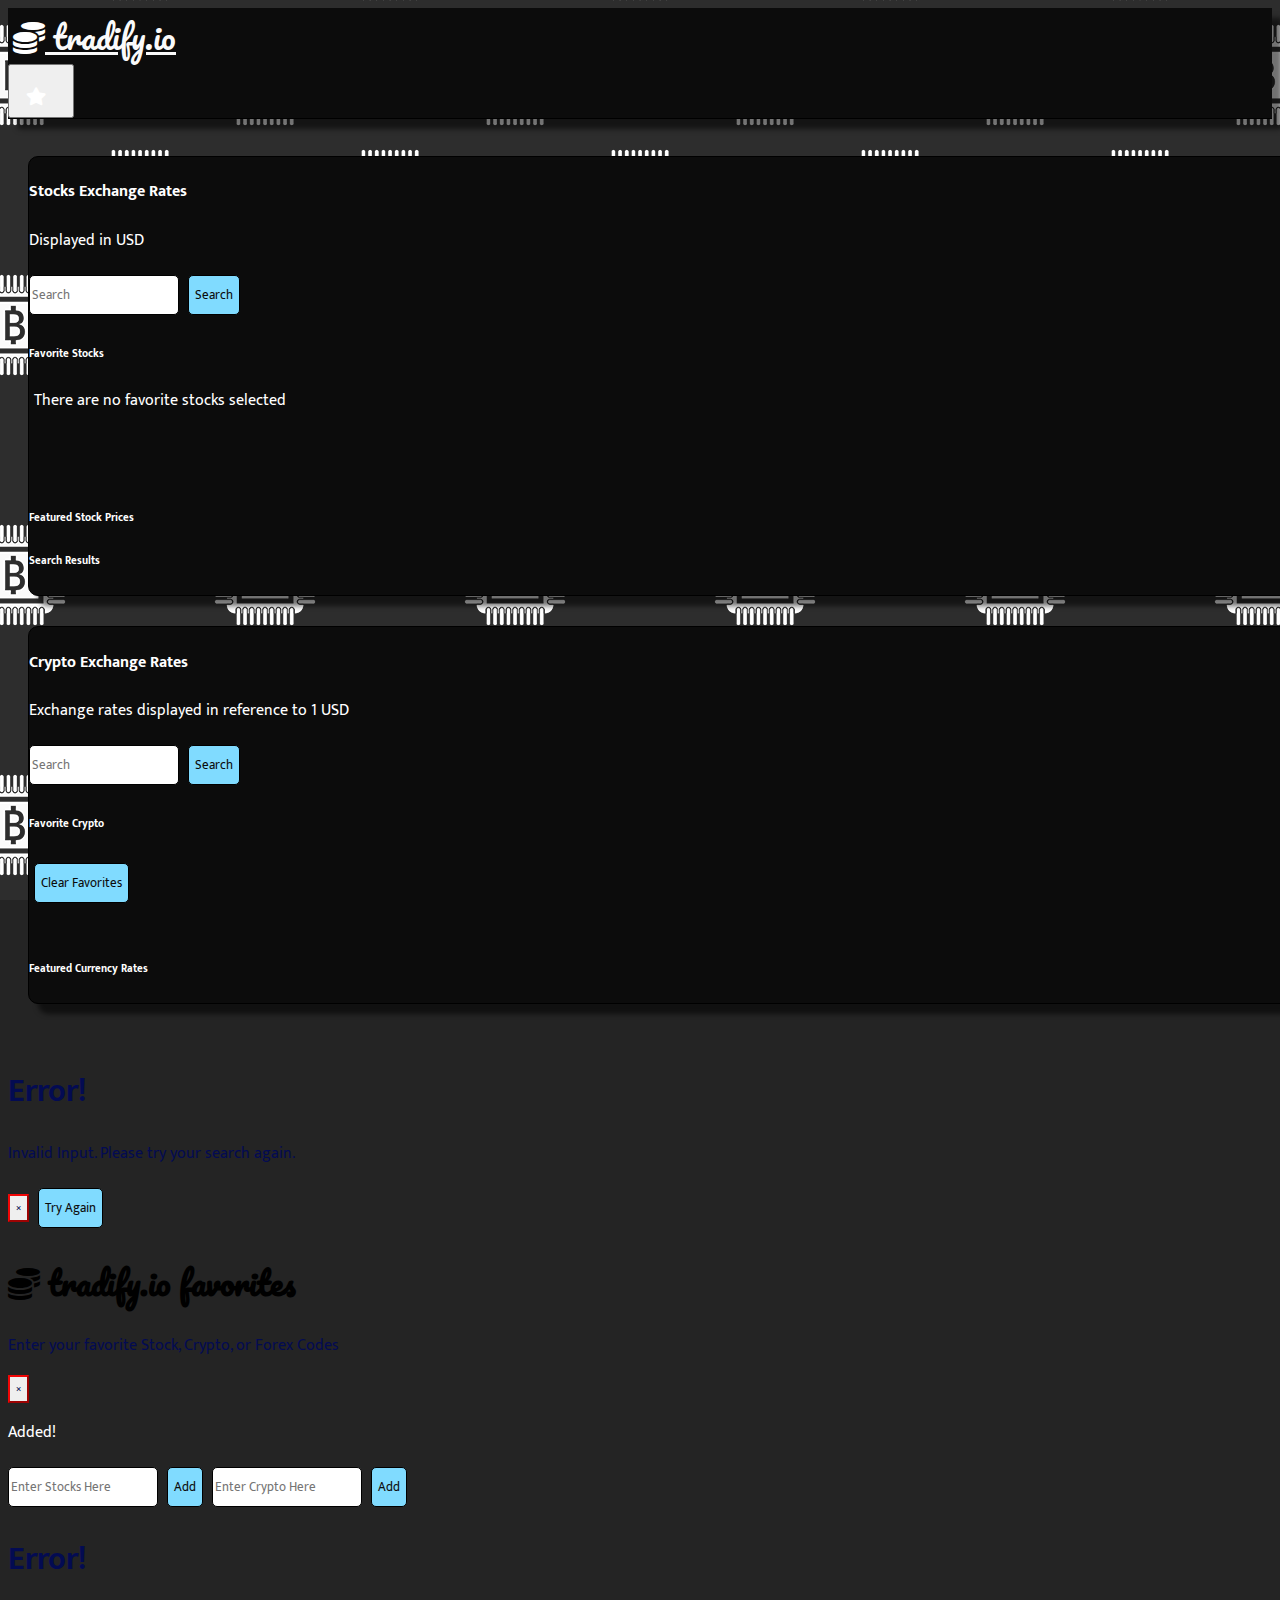
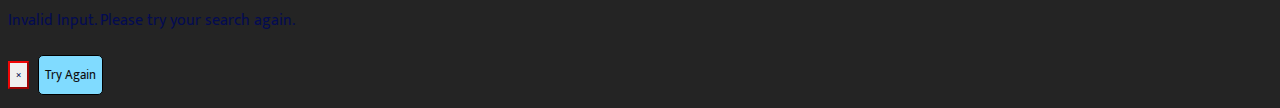
==== index.html @ fcce4f93 "Merge branch 'main' into debug" ====
<html class="no-js" lang="en">

  <head>
    <meta charset="utf-8" />
    <meta name="viewport" content="width=device-width, initial-scale=1.0" />
    <title>Tradify</title>
    <!-- link to foundation css template -->
    <link rel="stylesheet" href="https://dhbhdrzi4tiry.cloudfront.net/cdn/sites/foundation.min.css">
    <!-- google fonts -->
    <link rel="preconnect" href="https://fonts.gstatic.com">
    <link href="https://fonts.googleapis.com/css2?family=Noto+Sans&family=Pacifico&family=Mukta&display=swap" rel="stylesheet">
    <!-- fontawesome links for icons -->
    <link href="https://cdnjs.cloudflare.com/ajax/libs/font-awesome/5.15.2/css/all.min.css" rel="stylesheet">
    <!-- our css stylesheet -->
    <link rel="stylesheet" href="./Assets/css/style.css">
  </head>

  <body>

    <!-- header -->
    <header>
      <div class="top-bar">
        <div class="top-bar-left">
          <ul class="menu">
            <li><a class="logo" href="https://xander-deanna.github.io/project-1-group-7/"><i class="fas fa-coins"></i>
              tradify.io</a></li>
          </ul>
        </div>
        <div class="top-bar-right">
          <button id="favsModalBtn"><i class="fas fa-star favMenuBtn"></i></button>
        </div>
      </div>
    </header>
    <br>

    <!-- all main page content -->
    <div class="row">

      <!-- stocks box -->
      <!--------------------------------------------------------------------------------------->
      <div id="stocksBox" class= "medium-5 columns callout">
        <div id="stocksHead" class="text-center">
          <h4 id="stocksTitle" class= "boxTitle">Stocks Exchange Rates</h4>
          <p>Displayed in USD</p>
          <span class="searchBox">
            <input id="stocksSearch" type="search" class="search" placeholder="Search"></input>
            <button id="stocksBtn" type="button" class="button">Search</button>
          </span>
        </div>

        <!-- stock favorite list -->
        <h6 class= "boxTitle text-center" id="stockFavTitle">Favorite Stocks</h6>
        <ul id="favStocksList">
        </ul>
        <button id="clearBtnStocks" class="clearBtn button" type="button">Clear Favorites</button>
        <br>
        <br>
      
        <!-- stock featured -->
        <h6 class= "boxTitle text-center" id="featuretitle">Featured Stock Prices</h6>
        <ul id="stocksList">
        </ul>

        <!--stock results  -->
        <div id="stock-results-render" class='text-center'>
          <h6>Search Results</h6>
          <ul id="stock-results-render-list"></ul>
        </div>
      </div>
      
      <!-- crypto box-->
      <!----------------------------------------------------------------------------------------->
      <div id="cryptoBox" class= "medium-5 columns callout">
        <div id="cryptoHead" class="text-center">
          <h4 id="cryptoTitle" class= "boxTitle">Crypto Exchange Rates</h4>
          <p>Exchange rates displayed in reference to 1 USD</p>
          <span class="searchBox">
            <input id="cryptoSearch" type="search" class="search" placeholder="Search"></input>
            <button id="cryptoBtn" type="button" class="button">Search</button>
          </span>
        </div>

        <!-- crypto favorite list -->
        <h6 class= "boxTitle text-center" id="stockFavTitle">Favorite Crypto</h6>
        <ul id="favCryptoList">
           <li id="btcfeature"></li>
        </ul>
        <button id="clearBtnCrypto" class="clearBtn button" type="button">Clear Favorites</button>
        <br>
        <br>
        
        <!-- crypto results list -->
        <h6 class= "boxTitle text-center" id="featuretitle">Featured Currency Rates</h6>
        <ul id="cryptoList">
        </ul>
      </div>
    </div>

    <!-- error modal -->
    <!----------------------------------------------------------------------------------------->
    <div class="reveal" id="errorModal" data-reveal>
      <h1 class= "alert">Error!</h1>
      <p class="lead alert">Invalid Input. Please try your search again.</p>
      <button class="close-button alert" data-close aria-label="Close modal" type="button">
        <span class= "alert" aria-hidden="true">&times;</span>
      </button>
      <span id="favSearch" class= "alert" aria-hidden="true">
        <button id="TryFavAgainBtn" type="button" class="button">Try Again</button>
      </span>
    </div>

    <!-- favorites modal -->
    <!----------------------------------------------------------------------------------------->
    <div class="reveal" id="favsModal" data-reveal>
      <h1 class="logo2"><i class="fas fa-coins favIconModal"></i> tradify.io favorites </i></h1>
      <h1 class= "alert"></h1>

      <p class="lead alert" id="leadAlert">Enter your favorite Stock, Crypto, or Forex Codes
        <p class="favConfirm" id="favConfirm"></p>
      </p>
      <button class="close-button alert" data-close aria-label="Close modal" type="button"><span class= "alert" aria-hidden="true">&times;</span></button>
      <p class='added-bloop' id="added-bloop">Added!</p>
      <span id="favSearch" class= "alert" aria-hidden="true">
        <input id="stockFav" type="search" class="search" placeholder="Enter Stocks Here"></input>
        <button id="stockFavBtn" type="button" class="button">Add</button>
        <input id="cryptoFav" type="search" class="search" placeholder="Enter Crypto Here"></input>
        <button id="cryptoFavBtn" type="button" class="button">Add</button>
      </span>
    </div>


    <!-- usersearch error modal -->
    <!----------------------------------------------------------------------------------------->
    <div class="reveal" id="schErrorModal" data-reveal>
      <h1 class= "alert">Error!</h1>
      <p class="lead alert">Invalid Input. Please try your search again.</p>
      <button class="close-button alert" data-close aria-label="Close modal" type="button">
        <span class= "alert" aria-hidden="true">&times;</span>
      </button>
      <span id="favSearch" class= "alert" aria-hidden="true">
        <button class="button" data-close aria-label="Close modal" id="schTryFavAgainBtn" type="button">Try Again</button>
      </span>
    </div>

    <!-- javaScript for foundation css styling -->
    <!----------------------------------------------------------------------------------------->
    <script src="https://code.jquery.com/jquery-2.1.4.min.js"></script>
    <script src="https://dhbhdrzi4tiry.cloudfront.net/cdn/sites/foundation.js"></script>
    <script>
      $(document).foundation();
    </script>

    <!-- our javaScript-->
    <!----------------------------------------------------------------------------------------->
    <script src="./Assets/js/script.js"></script>

  </body>
</html>
---- Assets/css/style.css ----
/* Resets default font color and style and for page */
* {
    color: #ffffff;
    font-family: 'Mukta', sans-serif;
}
h4, p, i {
    font-family: 'Mukta', sans-serif;
}

/* Changes font color for favorites add confirmation message */
.favConfirm {
    color: #000000;
}

/* Changes font for the logo */
.logo {
    color: #fafafa;
    background-color: #00000000;
    font-size: xx-large;
    font-family: 'Pacifico', cursive;
}
.logo2 {
    color: #000000;
    font-size: xx-large;
    font-family: 'Pacifico', cursive;
}
.logo:active {
    color: #fafafa;
}
.logo:visited {
    color: #fafafa;
}
.logo:hover {
    color: #80dbff;
    font-size: xx-large;
    font-family: 'Pacifico', cursive;
}

/* Recolors navbar */
.top-bar, .top-bar-left .menu {
    background: #0c0c0c;
}
.top-bar {
    box-shadow: 10px 10px 5px #0000008c;
    border-bottom: 1px solid #000000;
}

/* favorites icon in the navbar */
.favMenuBtn {
    float: right;
    margin: 20px 20px 10px 10px;
    font-size: large;
}
#favsModalBtn:hover {
    color: #80dbff;
}

/* sets bitcoin background */
body {
    background:  #000000db url("../images/background.png") no-repeat fixed center;
    background-position: center;
    background-repeat: repeat;
}

/* alters attributes for list items (and deletes bullets) */
ul {
    margin: 0px 0px 0px 5px;
    padding: 0px 0px 0px 0px;
    text-align: left;
    list-style-type: none;
}
li {
    margin: 0px 0px 0px 0px;
    padding: 0px 0px 0px 0px;
    list-style-type: none;
    text-align: left;
    float: none;
}

/* Changes color for main content boxes, adds border radius */
.row {
    margin: auto;
    padding: 10px 20px 10px 20px;
    width: 100%;
    align-content: center;
    align-items: center;
}
.callout {
    background-color: #0c0c0c;
    border: 1px solid #000000;
    border-radius: 10px;
    box-shadow: 10px 10px 5px #0000008c;
    margin: 0px 0px 30px 0px;
}

/* Altering buttons and search to give more personal flair */
.button {
    color: #0c0c0c;
    border: 1px solid #000000;
    border-radius: 5px;
    background-color: #80dbff;
    margin: 5px 5px 5px 5px;
    height: 40px;
}
.button:hover {
    font-family: 'Mukta', sans-serif;
    background-color: #4e3f98;
}
.clearBtn {
    margin: 5px 5px 5px 5px;
}
.search {
    border: 1px solid #000000;
    border-radius: 5px;
    height: 40px;
    width: 150px;
    display: inline-flex;
}
.hideBtn {
    display: none!important;
}

.favIconModal {
    color:black
}

/* Up and down icon for crypto and stocks(if we want to use them) */
/* <i class="fas fa-level-up-alt"></i> on fontawesome */
.fa-level-up-alt {
    color: #8bfa7a;
}
/* <i class="fas fa-level-down-alt"></i> on fontawesome */
.fa-level-down-alt {
    color: #f38066;
}

.alert{
color: rgb(3, 11, 82);
border-color:rgb(241, 6, 6)
}
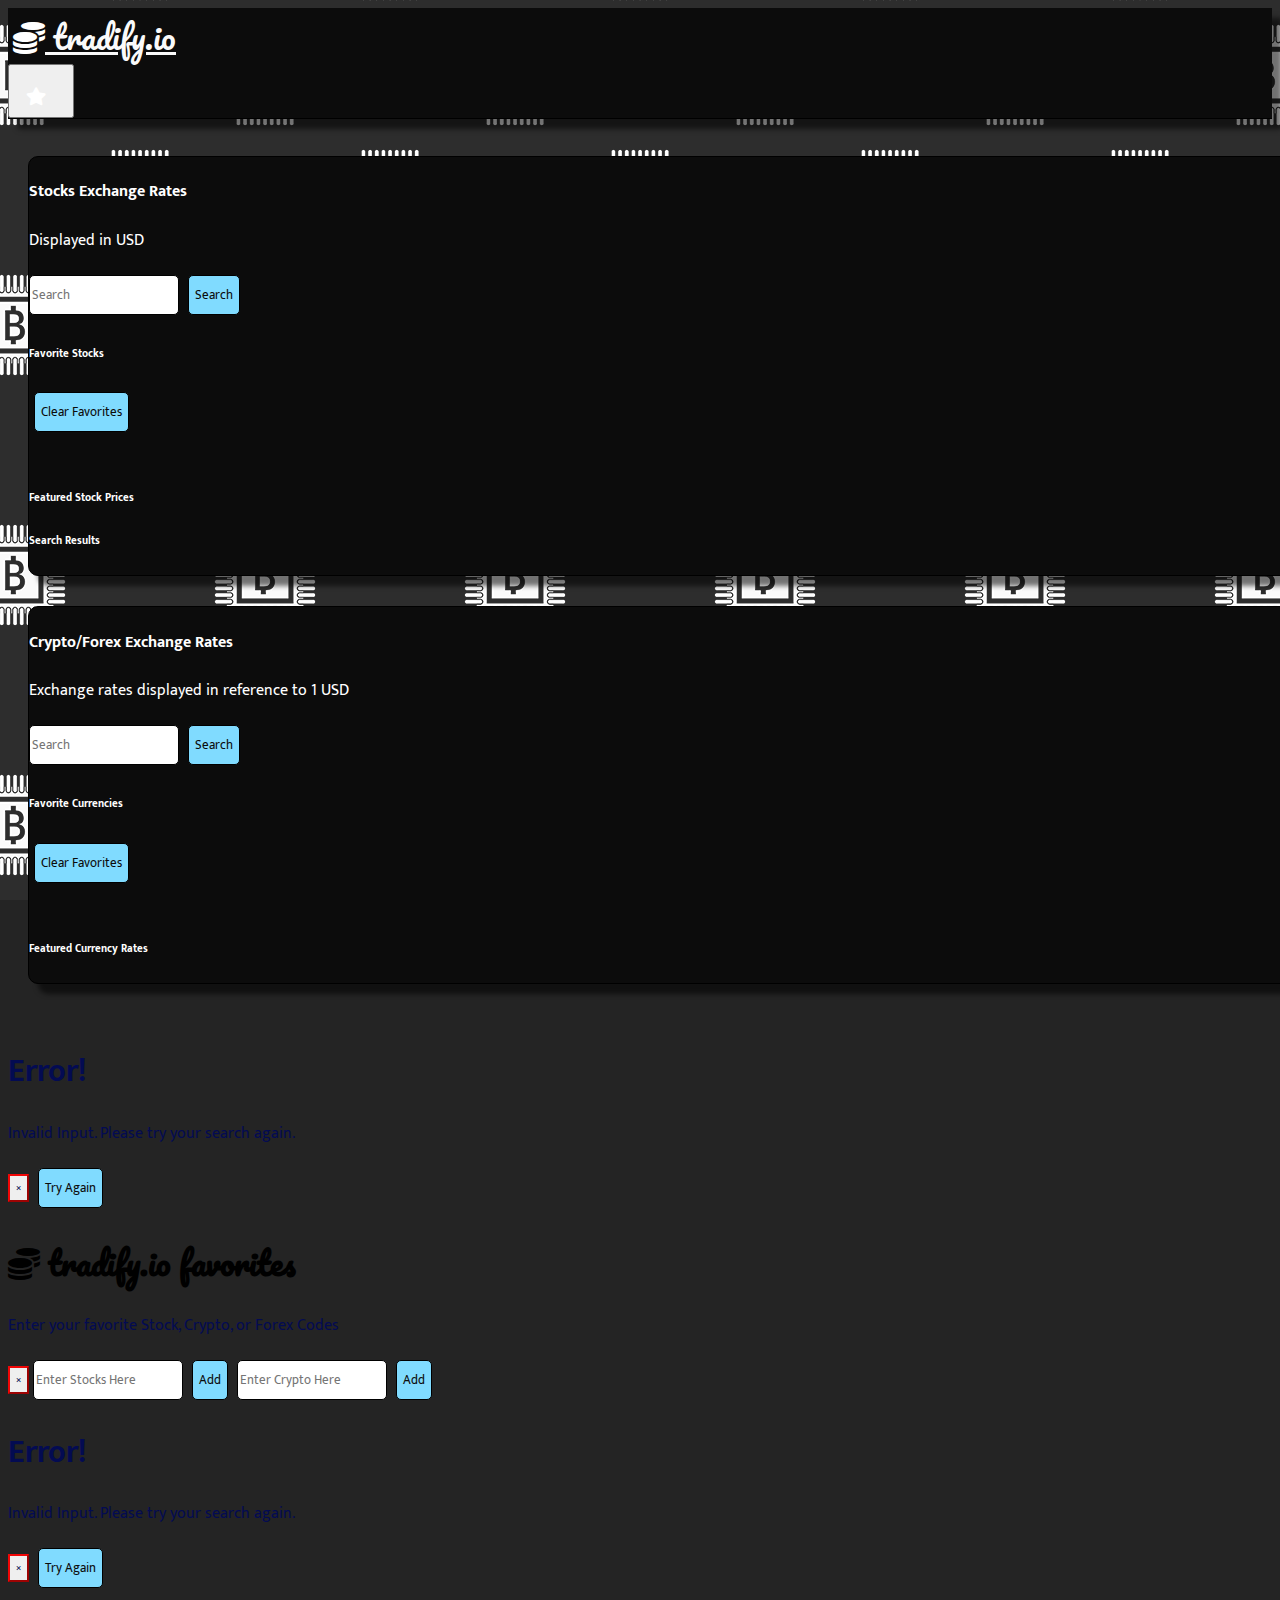
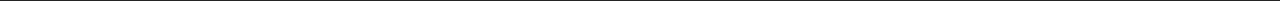
==== commit d04a63e4: "updated html titles for crypto and no currencies in favorites" ====
--- a/index.html
+++ b/index.html
@@ -62,7 +62,7 @@
         </ul>
 
         <!--stock results  -->
-        <div id="stock-results-render" class='text-center'>
+        <div id="stock-results-render">
           <h6>Search Results</h6>
           <ul id="stock-results-render-list"></ul>
         </div>
@@ -72,7 +72,7 @@
       <!----------------------------------------------------------------------------------------->
       <div id="cryptoBox" class= "medium-5 columns callout">
         <div id="cryptoHead" class="text-center">
-          <h4 id="cryptoTitle" class= "boxTitle">Crypto Exchange Rates</h4>
+          <h4 id="cryptoTitle" class= "boxTitle">Crypto/Forex Exchange Rates</h4>
           <p>Exchange rates displayed in reference to 1 USD</p>
           <span class="searchBox">
             <input id="cryptoSearch" type="search" class="search" placeholder="Search"></input>
@@ -81,7 +81,8 @@
         </div>
 
         <!-- crypto favorite list -->
-        <h6 class= "boxTitle text-center" id="stockFavTitle">Favorite Crypto</h6>
+        <h6 class= "boxTitle text-center" id="cryptoFavTitle">Favorite Currencies</h6>
+        <p id="favCurrencyAvail"></p>
         <ul id="favCryptoList">
            <li id="btcfeature"></li>
         </ul>
@@ -119,7 +120,6 @@
         <p class="favConfirm" id="favConfirm"></p>
       </p>
       <button class="close-button alert" data-close aria-label="Close modal" type="button"><span class= "alert" aria-hidden="true">&times;</span></button>
-      <p class='added-bloop' id="added-bloop">Added!</p>
       <span id="favSearch" class= "alert" aria-hidden="true">
         <input id="stockFav" type="search" class="search" placeholder="Enter Stocks Here"></input>
         <button id="stockFavBtn" type="button" class="button">Add</button>
@@ -128,6 +128,8 @@
       </span>
     </div>
 
+    <!-- favorites error modal -->
+    <!----------------------------------------------------------------------------------------->
 
     <!-- usersearch error modal -->
     <!----------------------------------------------------------------------------------------->
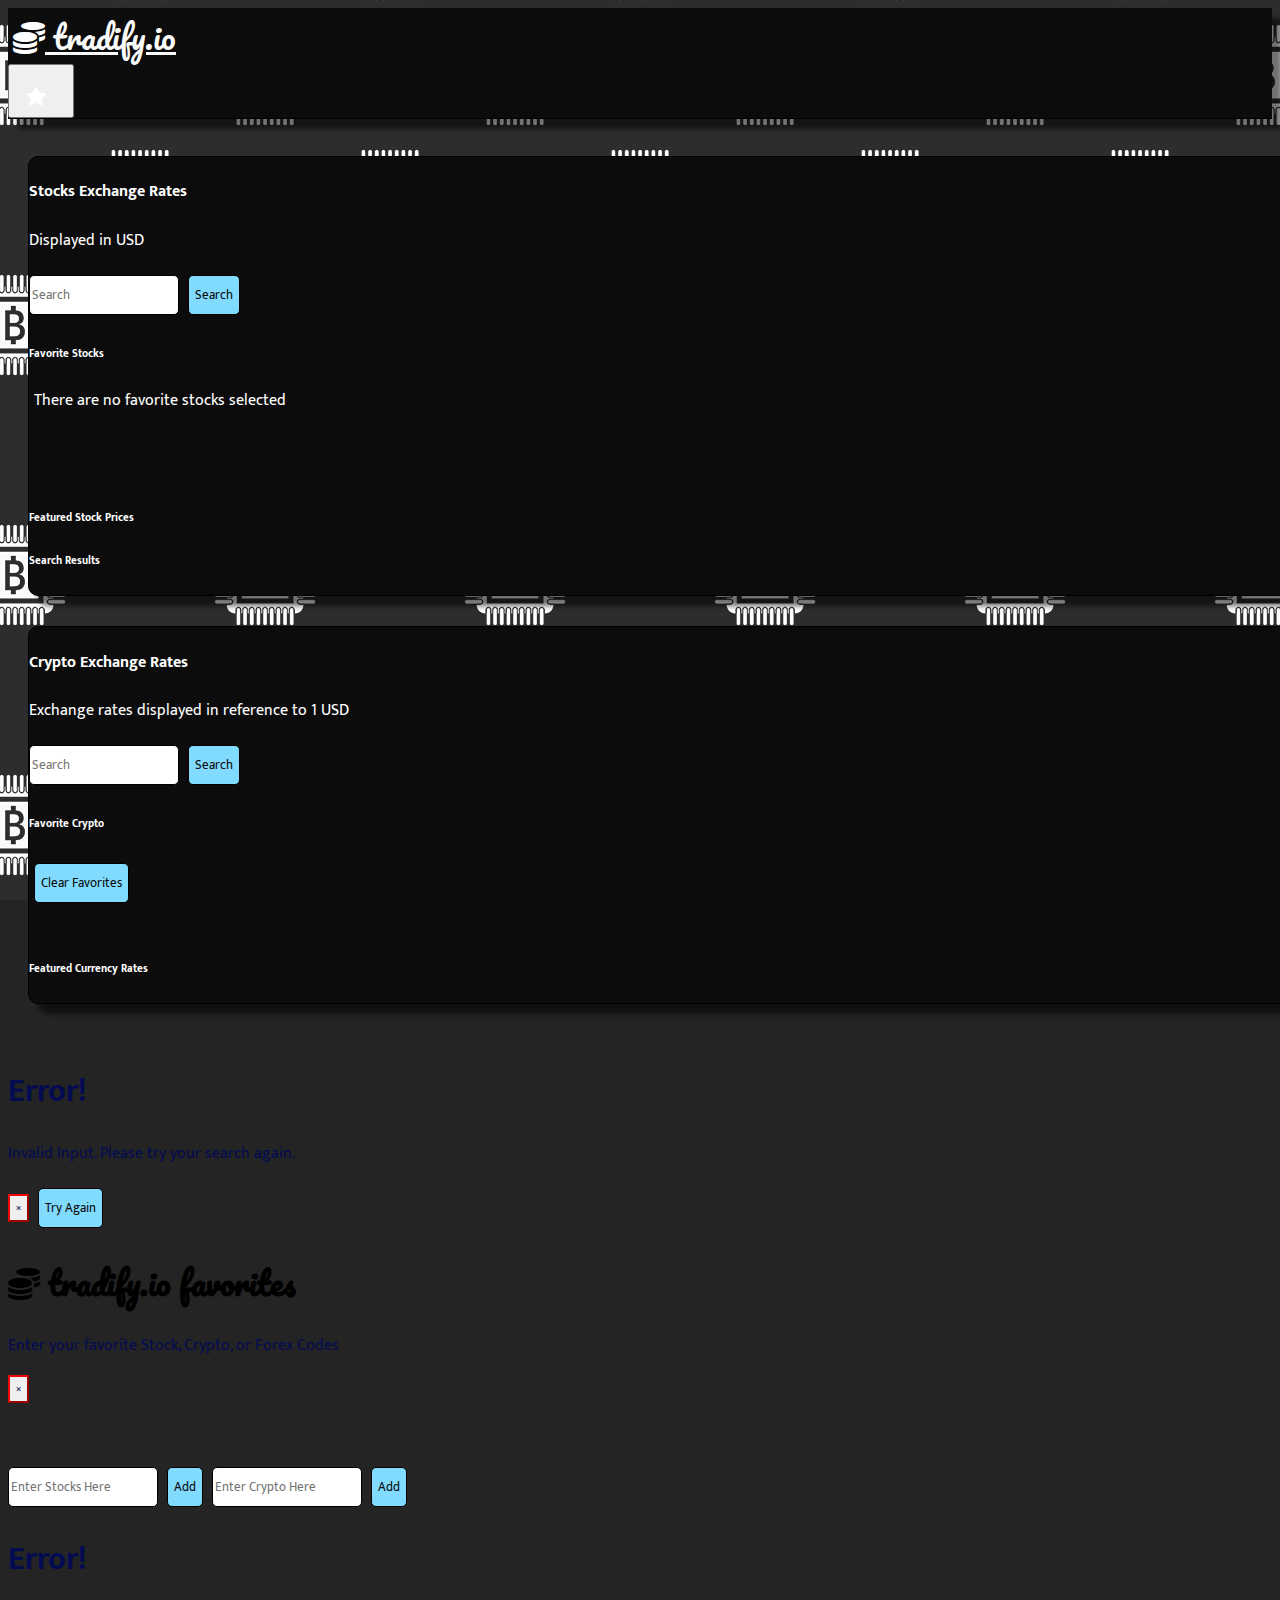
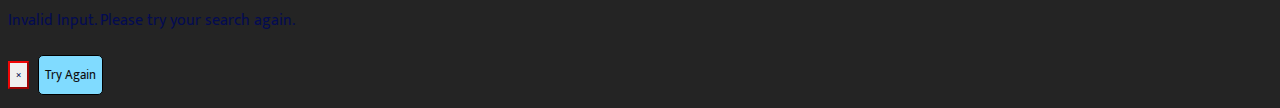
==== commit cd6e8f40: "Merge pull request #66 from xander-deanna/debug" ====
--- a/index.html
+++ b/index.html
@@ -62,7 +62,7 @@
         </ul>
 
         <!--stock results  -->
-        <div id="stock-results-render">
+        <div id="stock-results-render" class='text-center'>
           <h6>Search Results</h6>
           <ul id="stock-results-render-list"></ul>
         </div>
@@ -72,7 +72,7 @@
       <!----------------------------------------------------------------------------------------->
       <div id="cryptoBox" class= "medium-5 columns callout">
         <div id="cryptoHead" class="text-center">
-          <h4 id="cryptoTitle" class= "boxTitle">Crypto/Forex Exchange Rates</h4>
+          <h4 id="cryptoTitle" class= "boxTitle">Crypto Exchange Rates</h4>
           <p>Exchange rates displayed in reference to 1 USD</p>
           <span class="searchBox">
             <input id="cryptoSearch" type="search" class="search" placeholder="Search"></input>
@@ -81,8 +81,7 @@
         </div>
 
         <!-- crypto favorite list -->
-        <h6 class= "boxTitle text-center" id="cryptoFavTitle">Favorite Currencies</h6>
-        <p id="favCurrencyAvail"></p>
+        <h6 class= "boxTitle text-center" id="stockFavTitle">Favorite Crypto</h6>
         <ul id="favCryptoList">
            <li id="btcfeature"></li>
         </ul>
@@ -120,6 +119,7 @@
         <p class="favConfirm" id="favConfirm"></p>
       </p>
       <button class="close-button alert" data-close aria-label="Close modal" type="button"><span class= "alert" aria-hidden="true">&times;</span></button>
+      <p class='added-bloop' id="added-bloop">Added!</p>
       <span id="favSearch" class= "alert" aria-hidden="true">
         <input id="stockFav" type="search" class="search" placeholder="Enter Stocks Here"></input>
         <button id="stockFavBtn" type="button" class="button">Add</button>
@@ -128,8 +128,6 @@
       </span>
     </div>
 
-    <!-- favorites error modal -->
-    <!----------------------------------------------------------------------------------------->
 
     <!-- usersearch error modal -->
     <!----------------------------------------------------------------------------------------->
--- a/Assets/css/style.css
+++ b/Assets/css/style.css
@@ -137,4 +137,9 @@
 .alert{
 color: rgb(3, 11, 82);
 border-color:rgb(241, 6, 6)
-}+}
+
+.added-bloop {
+    opacity: 0;
+    color: black;
+}
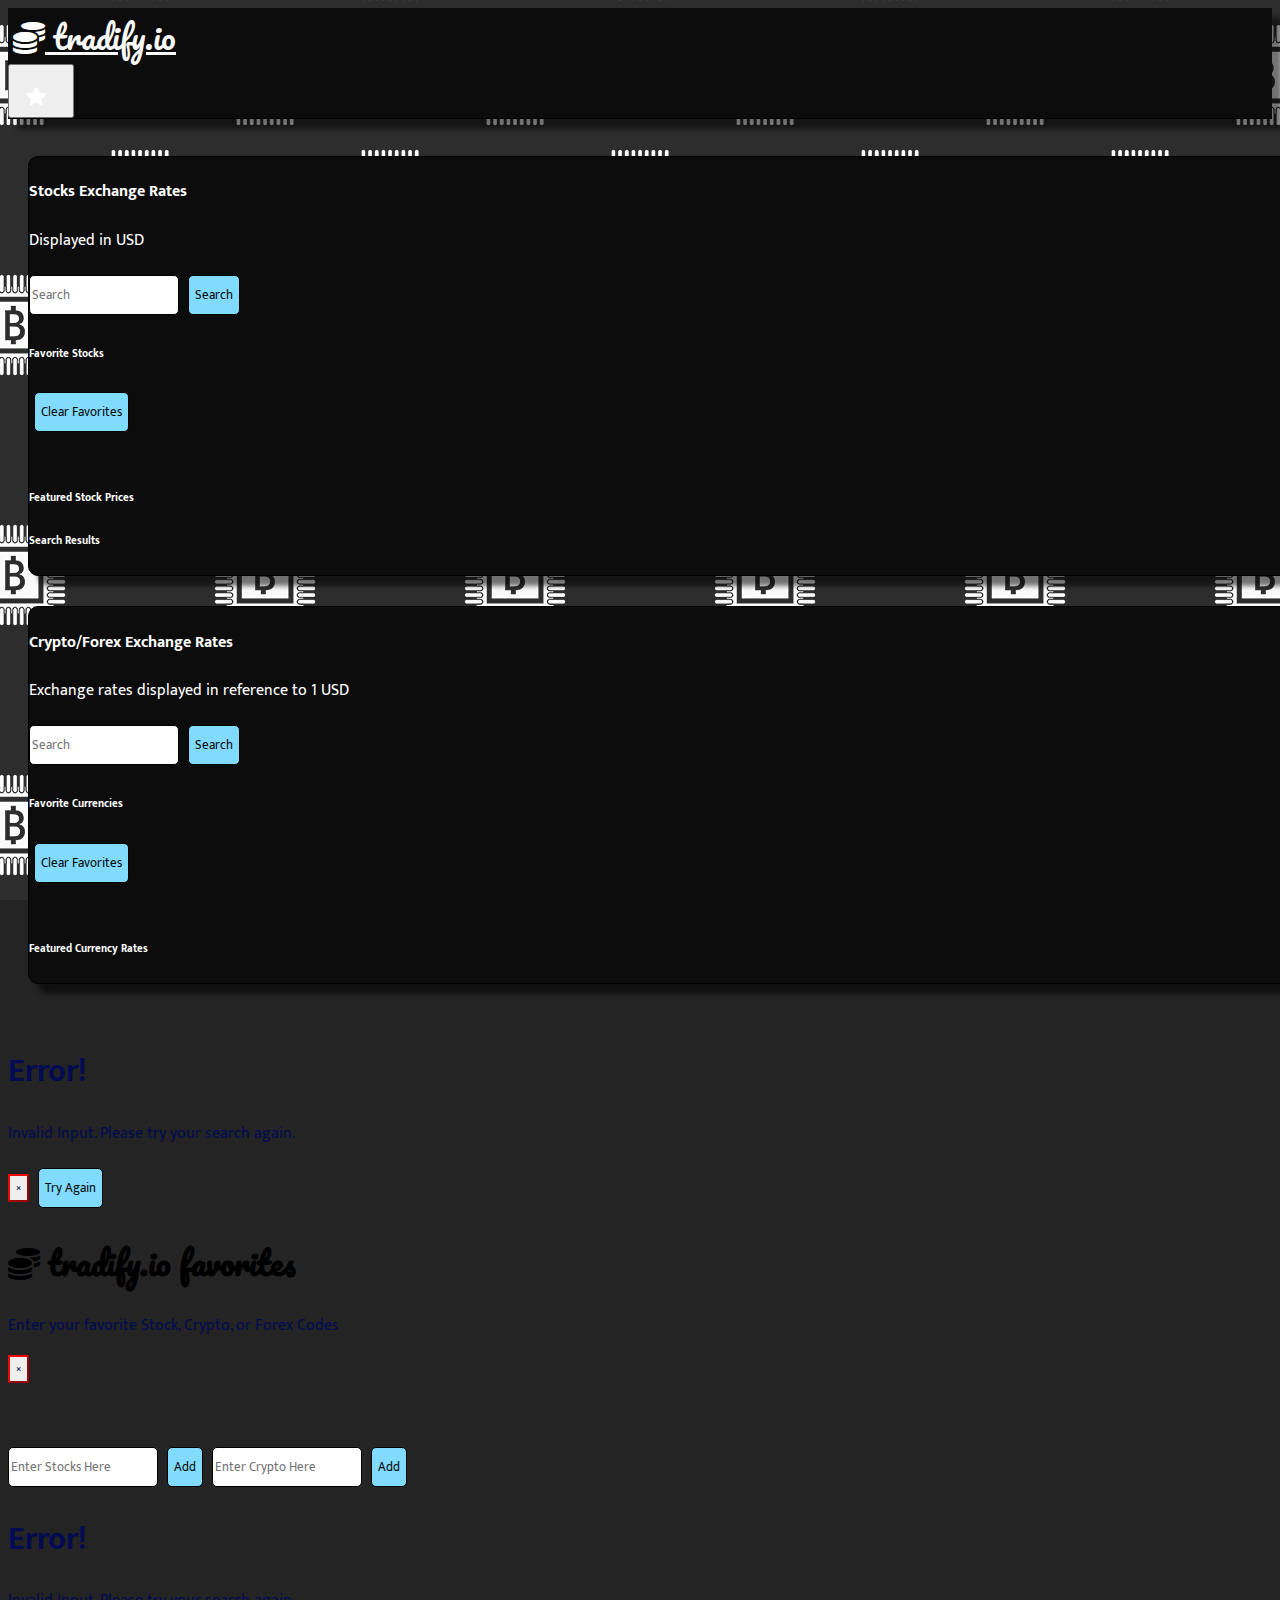
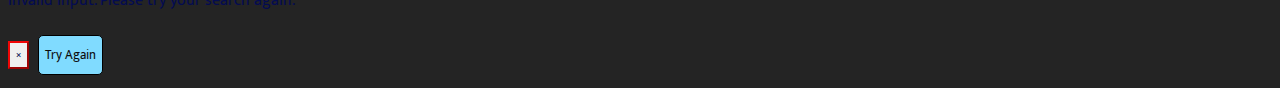
==== commit a45802a5: "Merge branch 'main' into crypto_title_updates" ====
--- a/index.html
+++ b/index.html
@@ -72,7 +72,7 @@
       <!----------------------------------------------------------------------------------------->
       <div id="cryptoBox" class= "medium-5 columns callout">
         <div id="cryptoHead" class="text-center">
-          <h4 id="cryptoTitle" class= "boxTitle">Crypto Exchange Rates</h4>
+          <h4 id="cryptoTitle" class= "boxTitle">Crypto/Forex Exchange Rates</h4>
           <p>Exchange rates displayed in reference to 1 USD</p>
           <span class="searchBox">
             <input id="cryptoSearch" type="search" class="search" placeholder="Search"></input>
@@ -81,7 +81,8 @@
         </div>
 
         <!-- crypto favorite list -->
-        <h6 class= "boxTitle text-center" id="stockFavTitle">Favorite Crypto</h6>
+        <h6 class= "boxTitle text-center" id="cryptoFavTitle">Favorite Currencies</h6>
+        <p id="favCurrencyAvail"></p>
         <ul id="favCryptoList">
            <li id="btcfeature"></li>
         </ul>
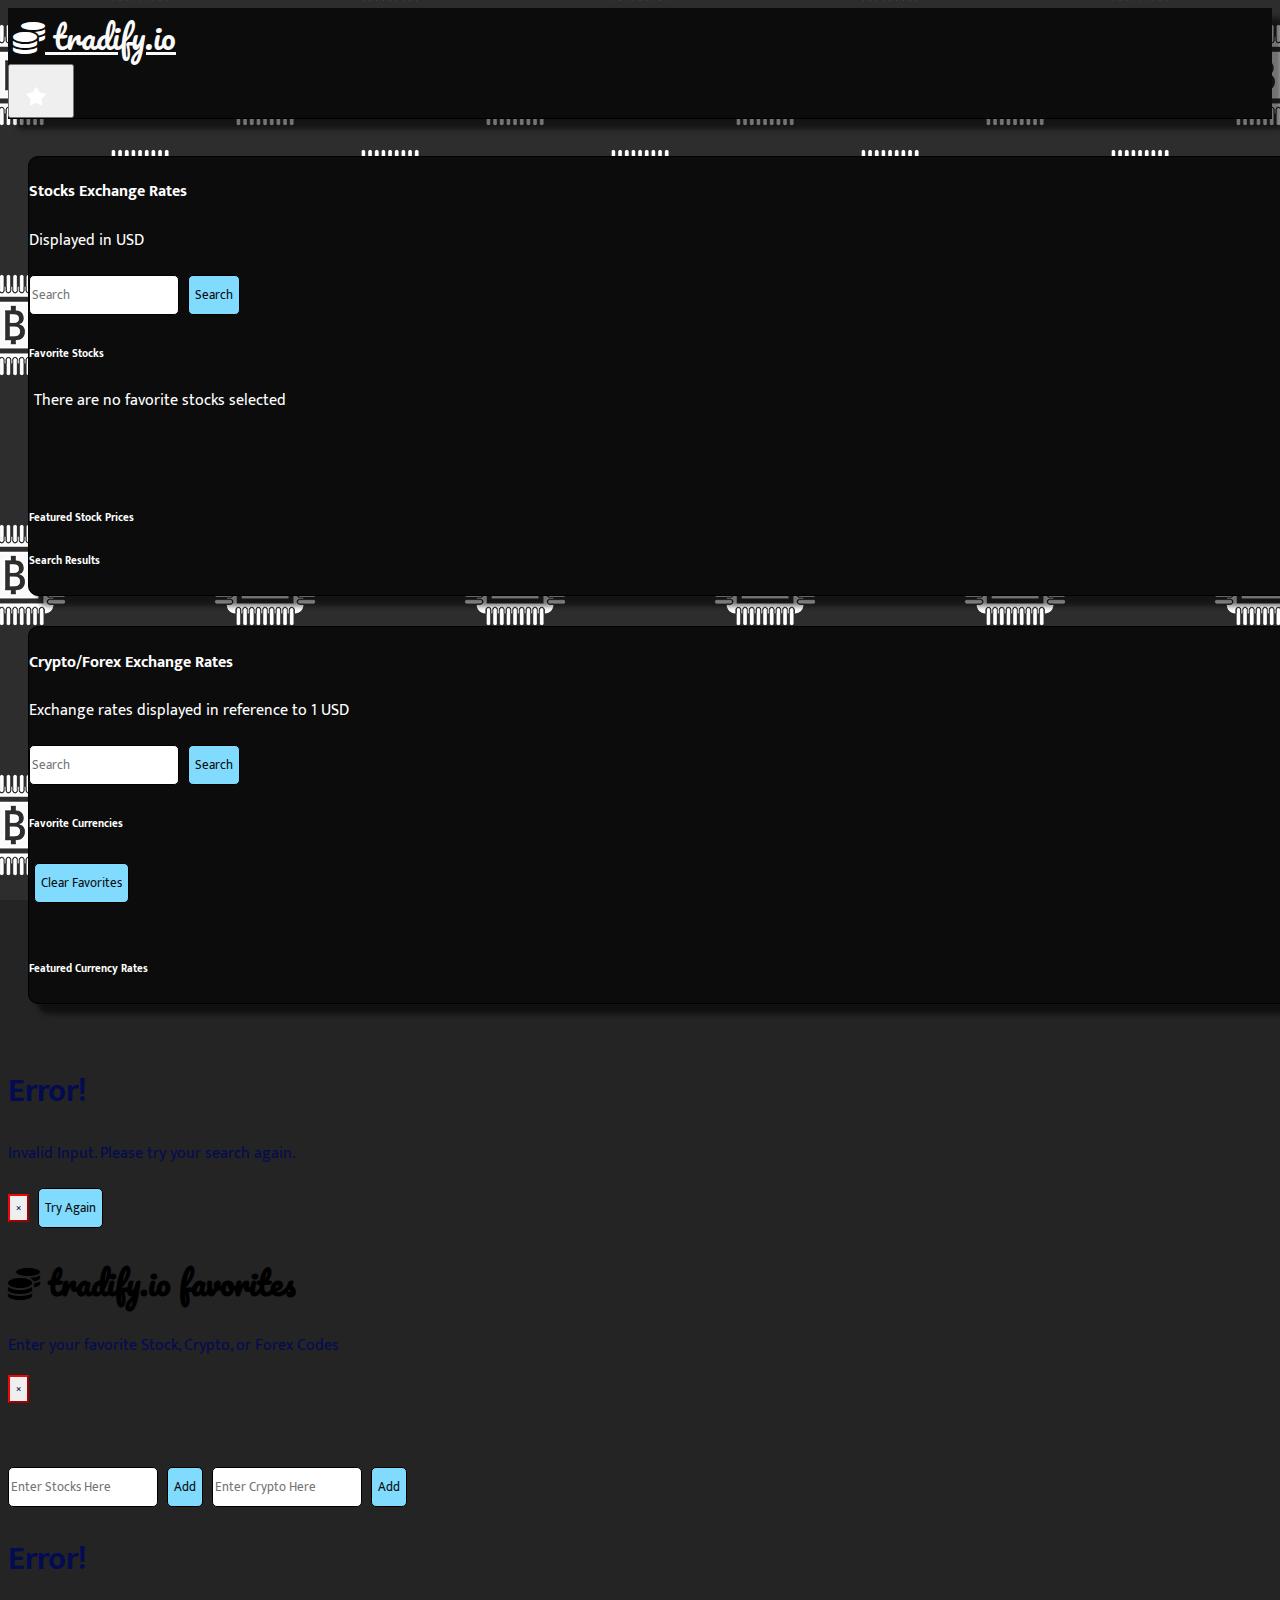
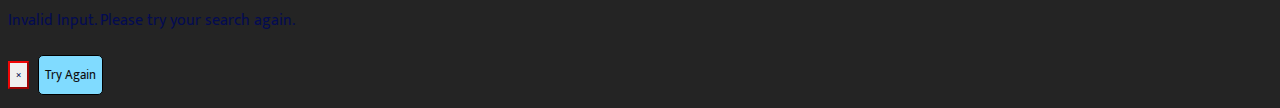
==== commit 2c9b20cc: "merged code with mark's recent changes; all works" ====
--- a/index.html
+++ b/index.html
@@ -57,7 +57,7 @@
         <br>
       
         <!-- stock featured -->
-        <h6 class= "boxTitle text-center" id="featuretitle">Featured Stock Prices</h6>
+        <h6 class= "boxTitle text-center" id="featuretitleStocks">Featured Stock Prices</h6>
         <ul id="stocksList">
         </ul>
 
@@ -91,7 +91,7 @@
         <br>
         
         <!-- crypto results list -->
-        <h6 class= "boxTitle text-center" id="featuretitle">Featured Currency Rates</h6>
+        <h6 class= "boxTitle text-center" id="featuretitleCrypto">Featured Currency Rates</h6>
         <ul id="cryptoList">
         </ul>
       </div>
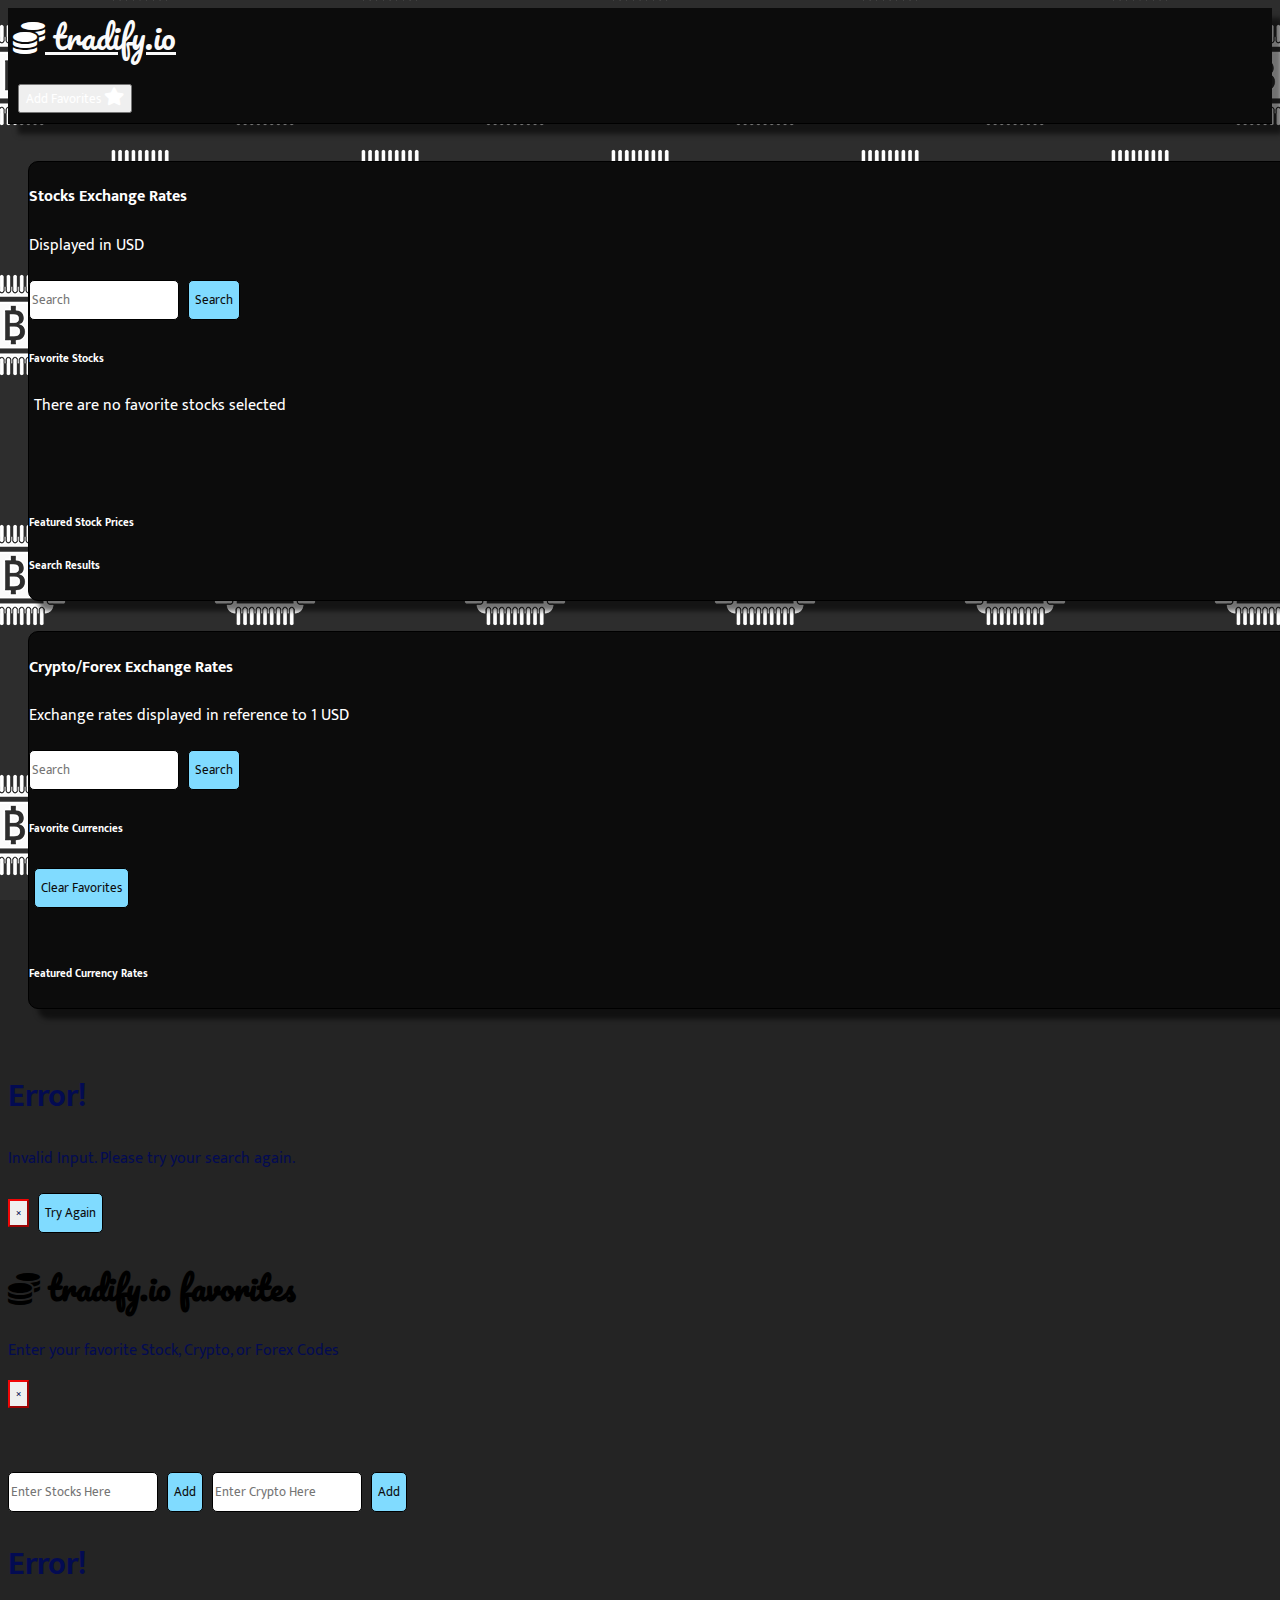
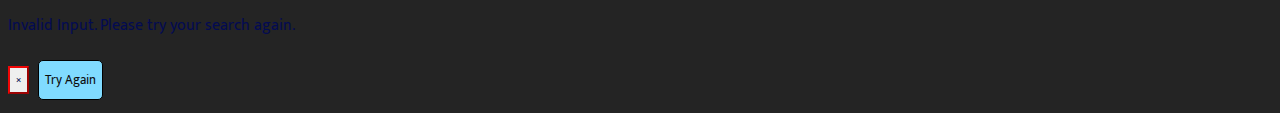
==== commit a2a9ddc2: "fixing weird indentation in favorites rendering" ====
--- a/index.html
+++ b/index.html
@@ -27,7 +27,7 @@
           </ul>
         </div>
         <div class="top-bar-right">
-          <button id="favsModalBtn"><i class="fas fa-star favMenuBtn"></i></button>
+          <button id="favsModalBtn">Add Favorites <i class="fas fa-star favMenuBtn"></i></button>
         </div>
       </div>
     </header>
--- a/Assets/css/style.css
+++ b/Assets/css/style.css
@@ -46,9 +46,10 @@
 }
 
 /* favorites icon in the navbar */
+#favsModalBtn {
+    margin: 20px 20px 10px 10px;
+}
 .favMenuBtn {
-    float: right;
-    margin: 20px 20px 10px 10px;
     font-size: large;
 }
 #favsModalBtn:hover {
@@ -126,11 +127,17 @@
 
 /* Up and down icon for crypto and stocks(if we want to use them) */
 /* <i class="fas fa-level-up-alt"></i> on fontawesome */
-.fa-level-up-alt {
+.fa-sort-up {
+    color: #8bfa7a;
+}
+.fa-sort-up:hover {
     color: #8bfa7a;
 }
 /* <i class="fas fa-level-down-alt"></i> on fontawesome */
-.fa-level-down-alt {
+.fa-sort-down {
+    color: #f38066;
+}
+.fa-sort-down:hover {
     color: #f38066;
 }
 
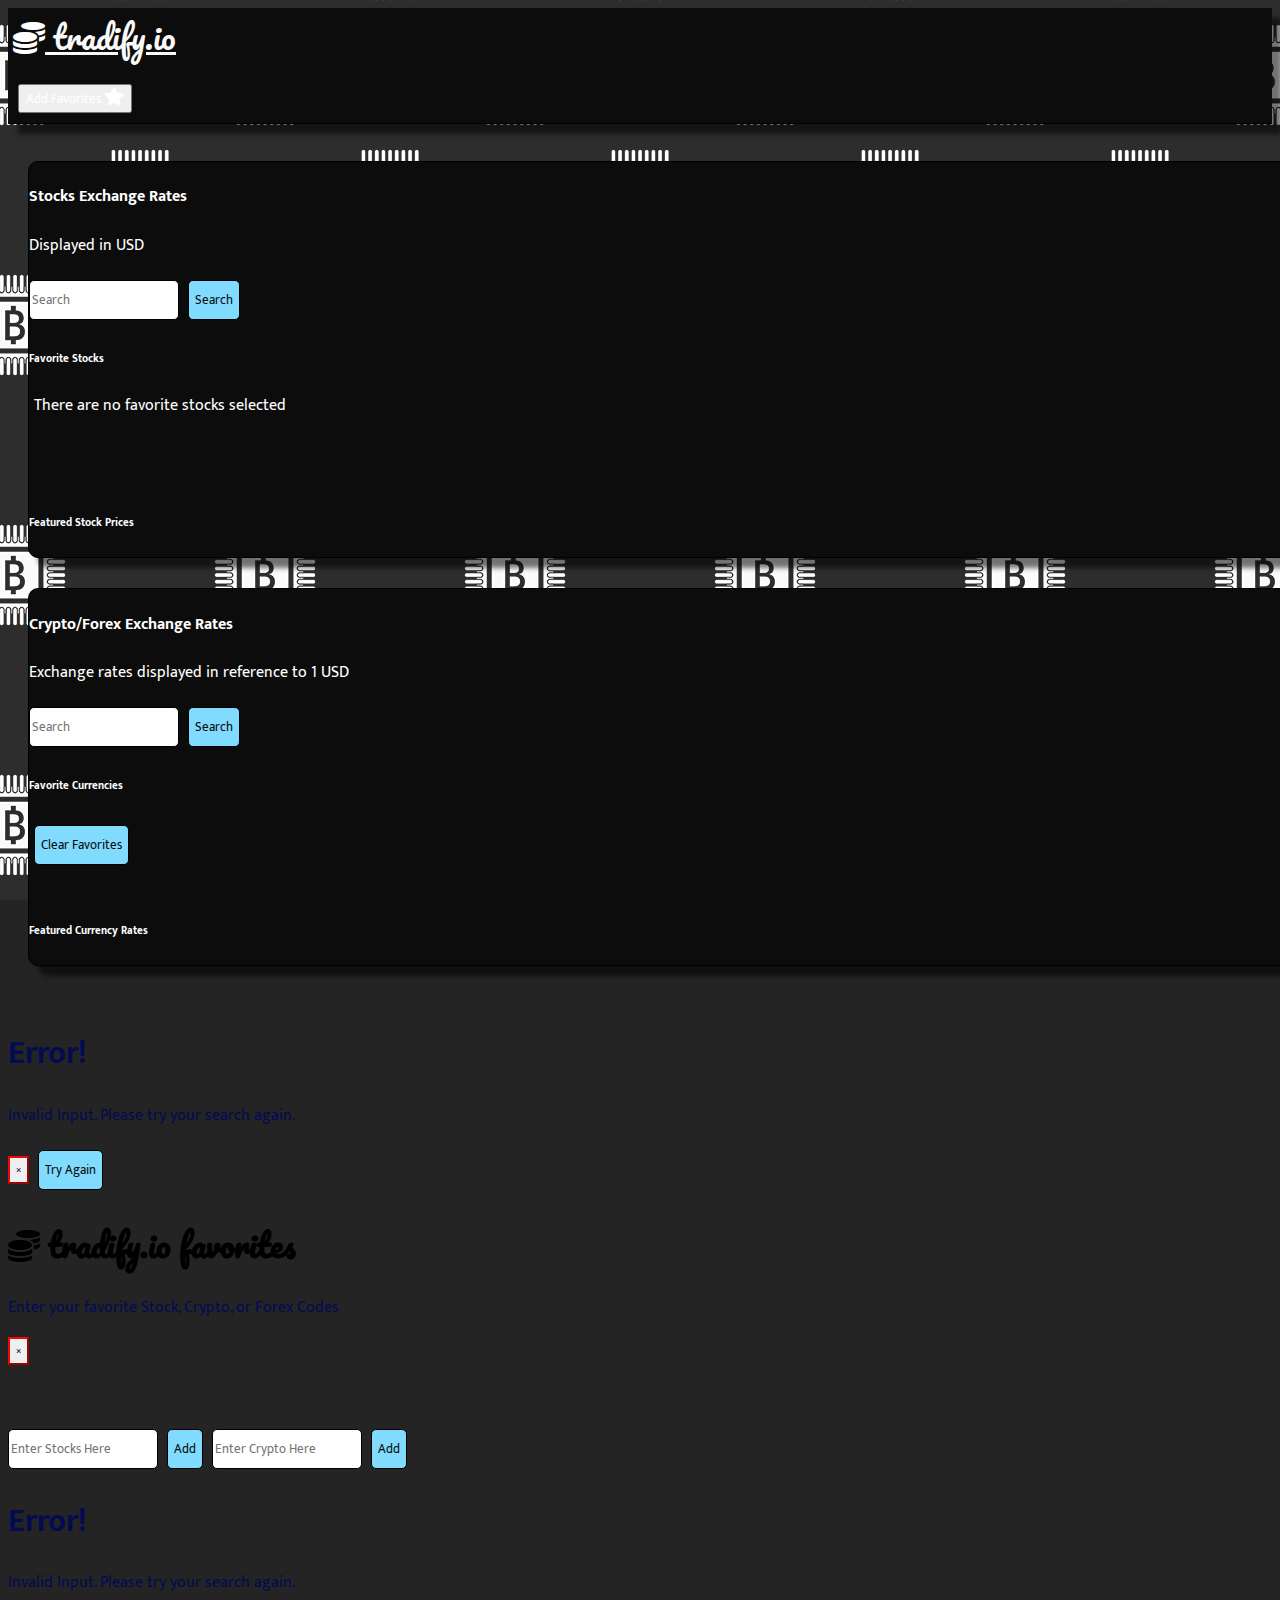
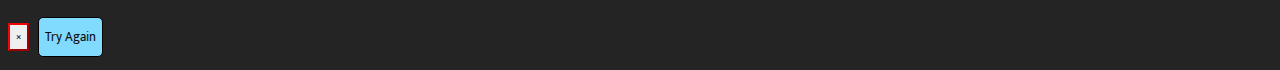
==== commit 16251ed5: "index on main: 27f1f7d Merge branch 'main' of https://github.com/xander-deanna/project-1-group-7 int" ====
--- a/index.html
+++ b/index.html
@@ -56,16 +56,10 @@
         <br>
         <br>
       
-        <!-- stock featured -->
+        <!-- stock featured / search results -->
         <h6 class= "boxTitle text-center" id="featuretitleStocks">Featured Stock Prices</h6>
         <ul id="stocksList">
         </ul>
-
-        <!--stock results  -->
-        <div id="stock-results-render" class='text-center'>
-          <h6>Search Results</h6>
-          <ul id="stock-results-render-list"></ul>
-        </div>
       </div>
       
       <!-- crypto box-->
--- a/Assets/css/style.css
+++ b/Assets/css/style.css
@@ -148,5 +148,5 @@
 
 .added-bloop {
     opacity: 0;
-    color: black;
+    color: #00762b;
 }
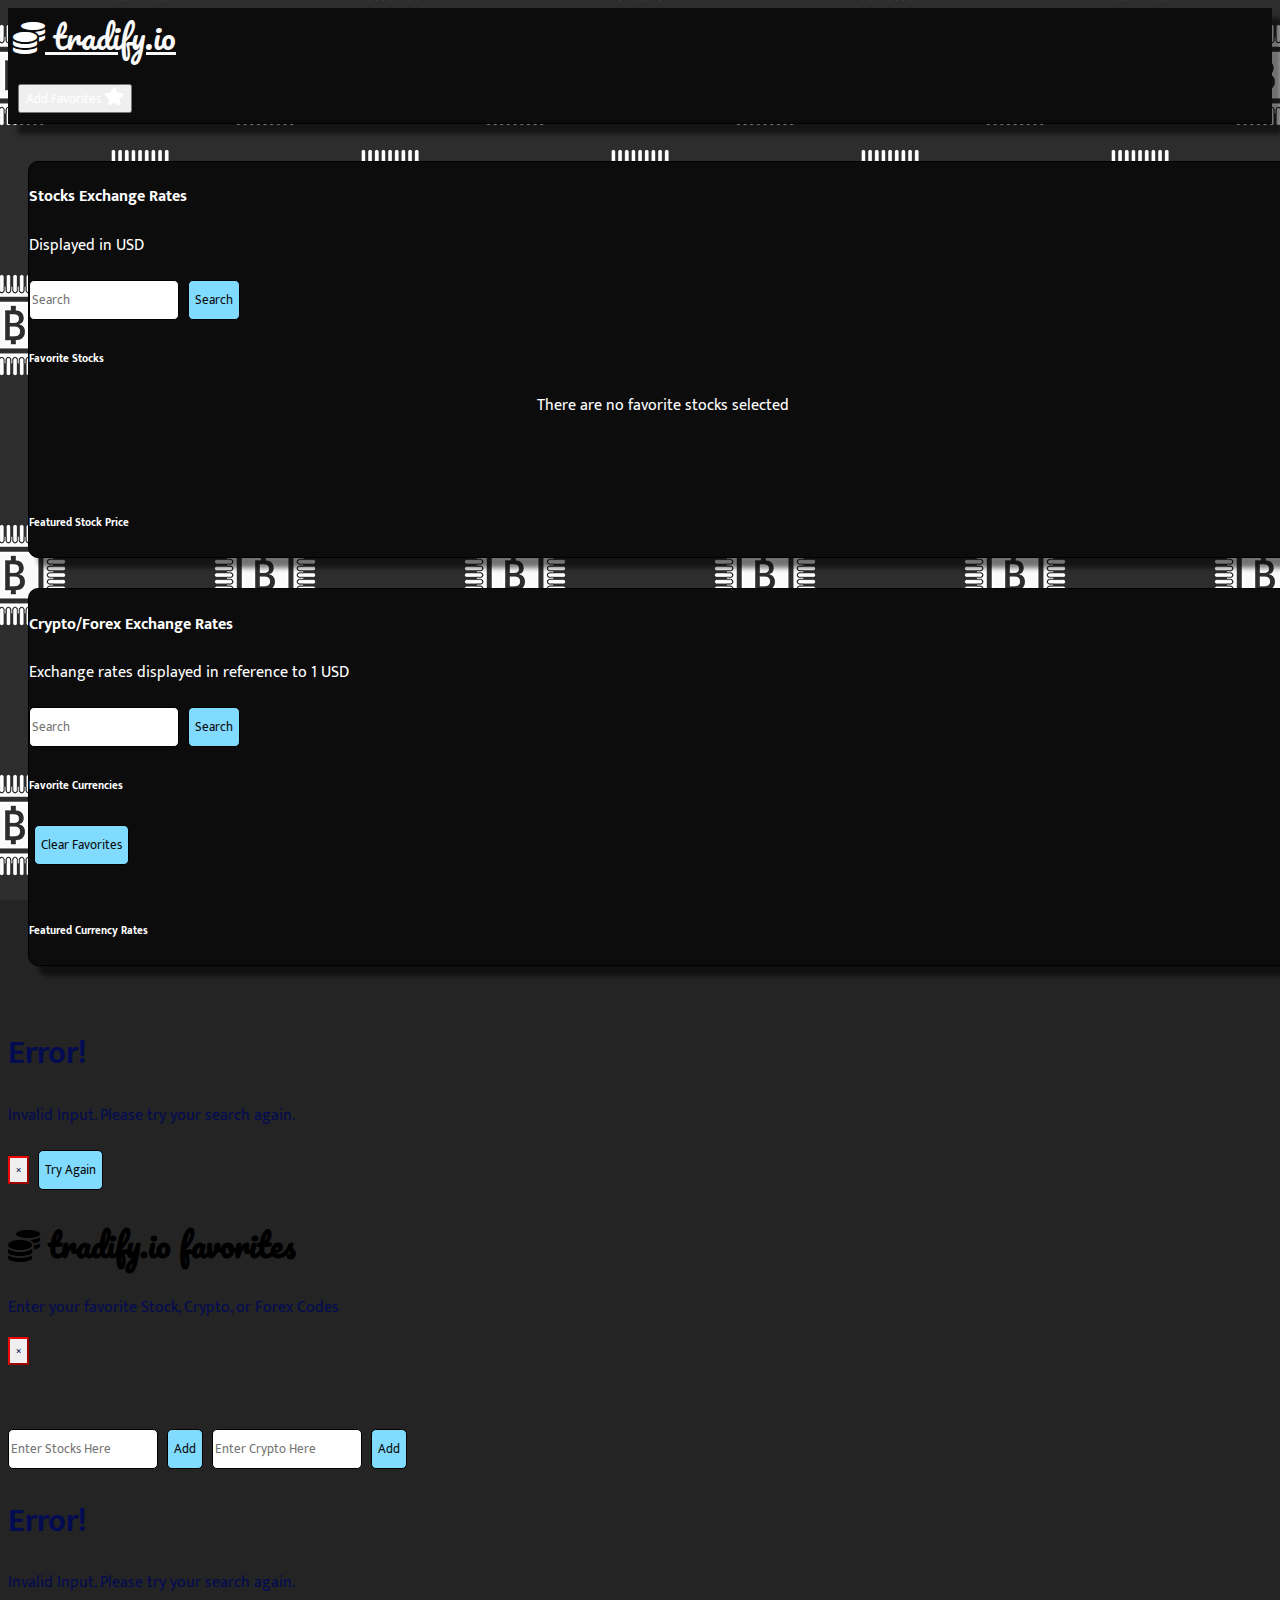
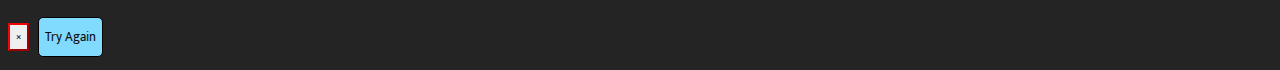
==== commit 88e86ab3: "various changes" ====
--- a/index.html
+++ b/index.html
@@ -57,7 +57,7 @@
         <br>
       
         <!-- stock featured / search results -->
-        <h6 class= "boxTitle text-center" id="featuretitleStocks">Featured Stock Prices</h6>
+        <h6 class= "boxTitle text-center" id="featuretitleStocks">Featured Stock Price</h6>
         <ul id="stocksList">
         </ul>
       </div>
@@ -76,7 +76,7 @@
 
         <!-- crypto favorite list -->
         <h6 class= "boxTitle text-center" id="cryptoFavTitle">Favorite Currencies</h6>
-        <p id="favCurrencyAvail"></p>
+        <p id="favCurrencyAvail" class='not-avail-message'></p>
         <ul id="favCryptoList">
            <li id="btcfeature"></li>
         </ul>
--- a/Assets/css/style.css
+++ b/Assets/css/style.css
@@ -150,3 +150,7 @@
     opacity: 0;
     color: #00762b;
 }
+
+.not-avail-message {
+    text-align: center;
+}